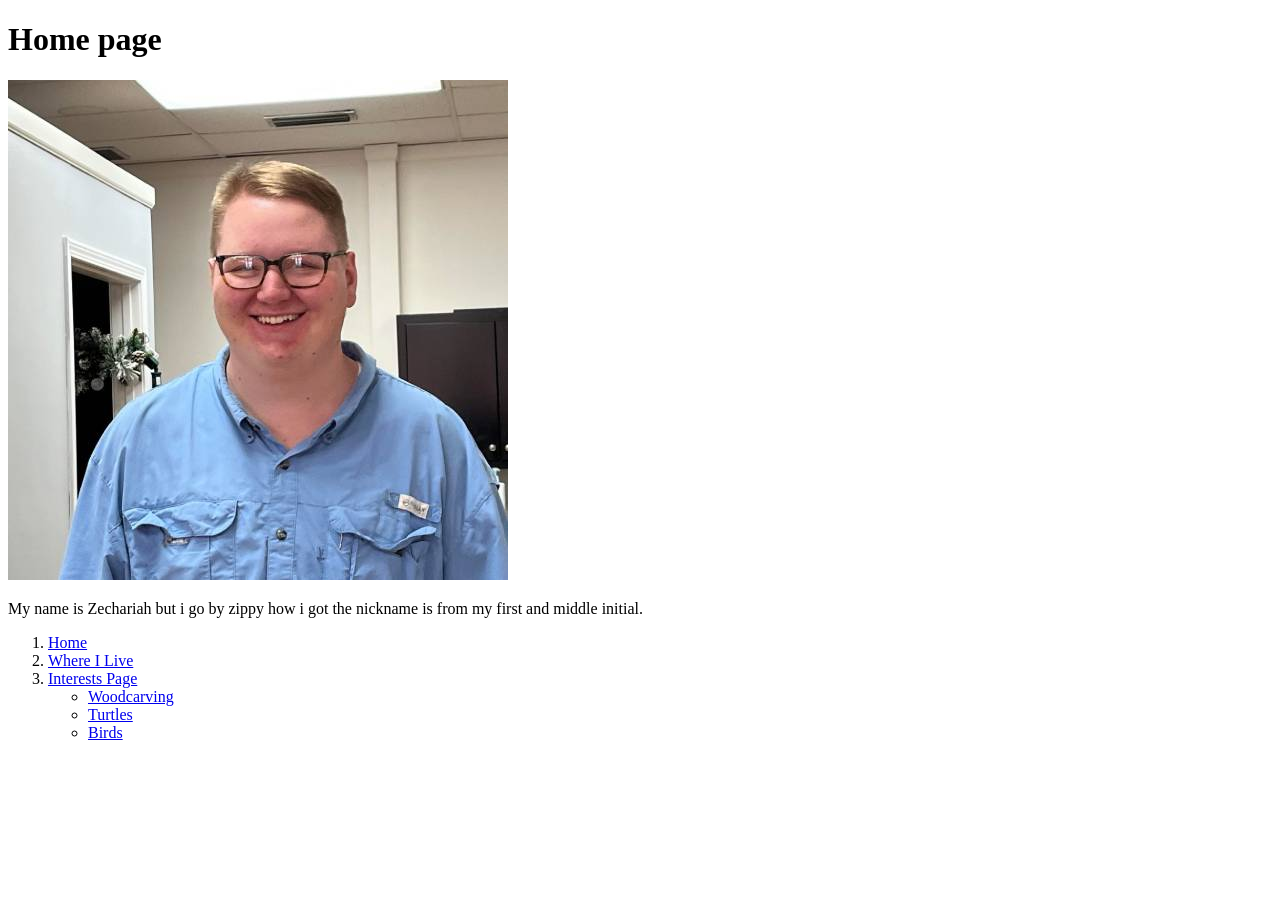
==== Johnson/index.html @ f8bfd64e "fixing typos" ====
<!DOCTYPE html>
<html lang="en">
<head>
    <meta charset="UTF-8">
    <title>Zippy Portfolio site</title>
</head>
<body>

    <h1>Home page</h1>

      <p><img src="/Johnson/Images/zippyheadshotsmall.jpg" alt="Picture of a person" height="500" width="500"></p>

       <P>My name is Zechariah but i go by zippy how i got the nickname is from my first and middle initial.</P>

       <ol>
         <li><a href="index.html" alt="home page">Home</a></li>
         <li><a href="WhereIlive.html" alt="Where I live">Where I Live</a></li>
         <li><a href="/Johnson/Interests/index.html" alt="interests Page">Interests Page</a>
            <ul>
                <li> <a href="/Johnson/Interests/woodcarving.html" alt="Woodcarving">Woodcarving</a></li>
                <li><a href="/Johnson/Interests/turtles.html" alt="Tutles">Turtles</a></li>
                <li><a href="/Johnson/Interests/birds.html" alt="birds">Birds</a></li>
            </ul>
        </li>
       </ol>

    
</body>
</html>
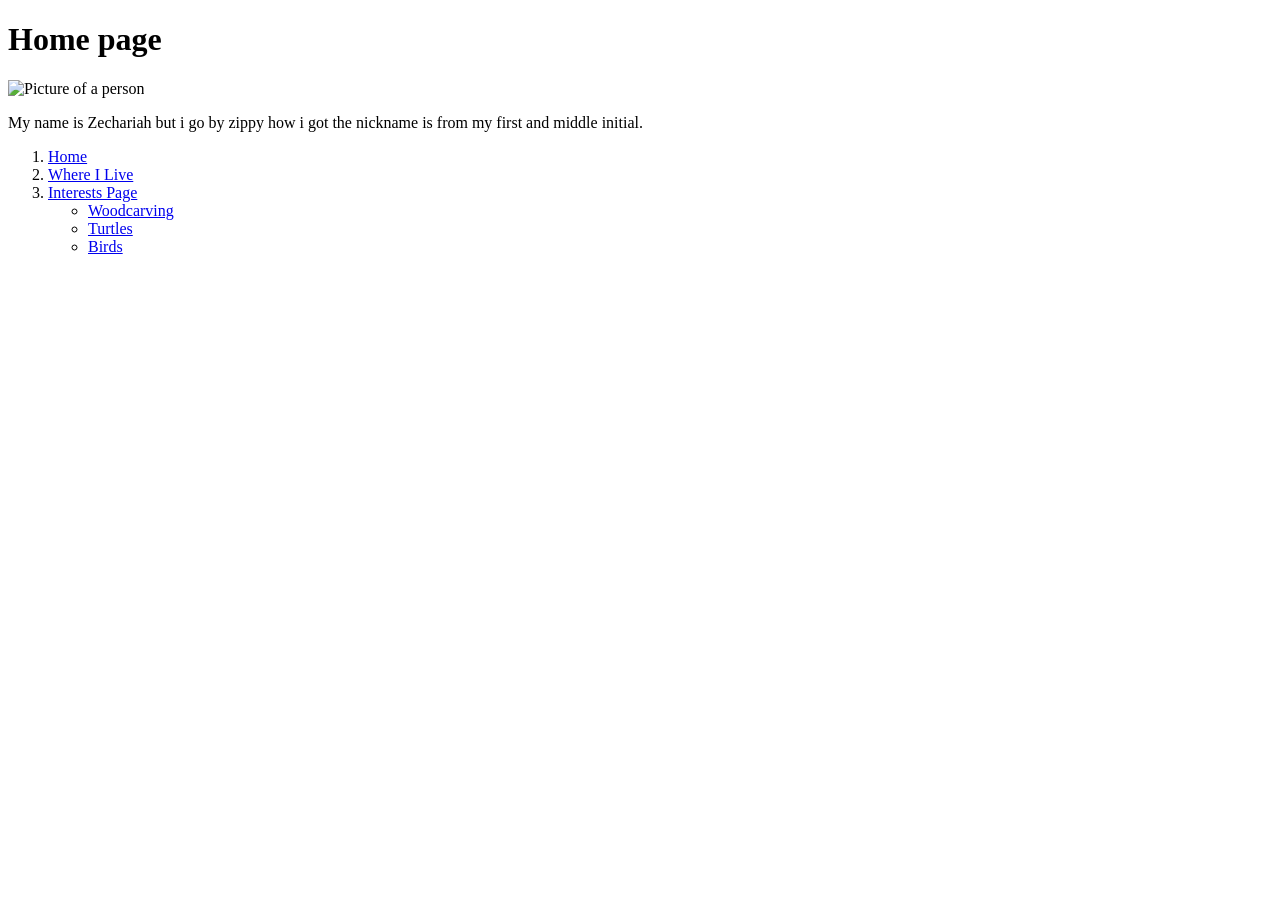
==== commit b52e5ec7: "final fix for the code" ====
--- a/Johnson/index.html
+++ b/Johnson/index.html
@@ -8,18 +8,18 @@
 
     <h1>Home page</h1>
 
-      <p><img src="/Johnson/Images/zippyheadshotsmall.jpg" alt="Picture of a person" height="500" width="500"></p>
+      <p><img src="/Zippy-Portfolio/Johnson/Images/zippyheadshotsmall.jpg" alt="Picture of a person" height="500" width="500"></p>
 
        <P>My name is Zechariah but i go by zippy how i got the nickname is from my first and middle initial.</P>
 
        <ol>
-         <li><a href="index.html" alt="home page">Home</a></li>
-         <li><a href="WhereIlive.html" alt="Where I live">Where I Live</a></li>
-         <li><a href="/Johnson/Interests/index.html" alt="interests Page">Interests Page</a>
+         <li><a href="/Zippy-Portfolio/Johnson/index.html" alt="home page">Home</a></li>
+         <li><a href="/Zippy-Portfolio/Johnson/WhereIlive.html" alt="Where I live">Where I Live</a></li>
+         <li><a href="/Zippy-Portfolio/Johnson/Interests/index.html" alt="interests Page">Interests Page</a>
             <ul>
-                <li> <a href="/Johnson/Interests/woodcarving.html" alt="Woodcarving">Woodcarving</a></li>
-                <li><a href="/Johnson/Interests/turtles.html" alt="Tutles">Turtles</a></li>
-                <li><a href="/Johnson/Interests/birds.html" alt="birds">Birds</a></li>
+                <li> <a href="/Zippy-Portfolio/Johnson/Interests/woodcarving.html" alt="Woodcarving">Woodcarving</a></li>
+                <li><a href="/Zippy-Portfolio/Johnson/Interests/turtles.html" alt="Tutles">Turtles</a></li>
+                <li><a href="/Zippy-Portfolio/Johnson/Interests/birds.html" alt="birds">Birds</a></li>
             </ul>
         </li>
        </ol>
